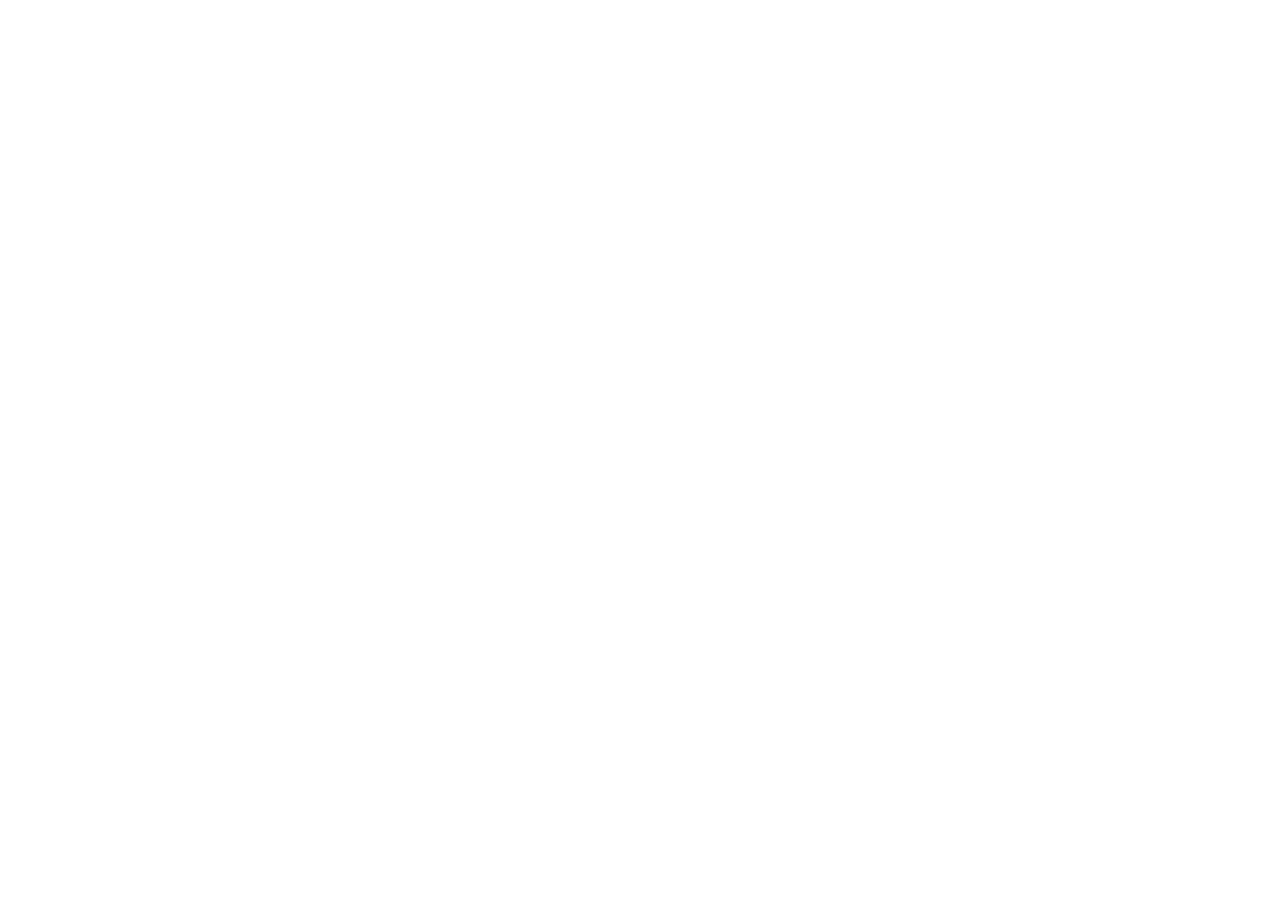
==== fileserver/fileserver.wasm/wwwroot/index.html @ 4a0f6b42 "Refactoring, Added Blazor wasm client" ====
<!DOCTYPE html>
<html lang="en">

<head>
    <meta charset="utf-8" />
    <meta name="viewport" content="width=device-width, initial-scale=1.0" />
    <title>مدير الملفات</title>
    <base href="/" />
    <link rel="stylesheet" href="lib/bootstrap/dist/css/bootstrap.min.css" />
    <link rel="stylesheet" href="css/app.css" />
    <link href="fileserver.wasm.styles.css" rel="stylesheet" />
</head>

<body>
    <div id="app"></div>
    <script src="_framework/blazor.webassembly.js"></script>
</body>
</html>
---- fileserver/fileserver.wasm/wwwroot/css/app.css ----
html, body {

}
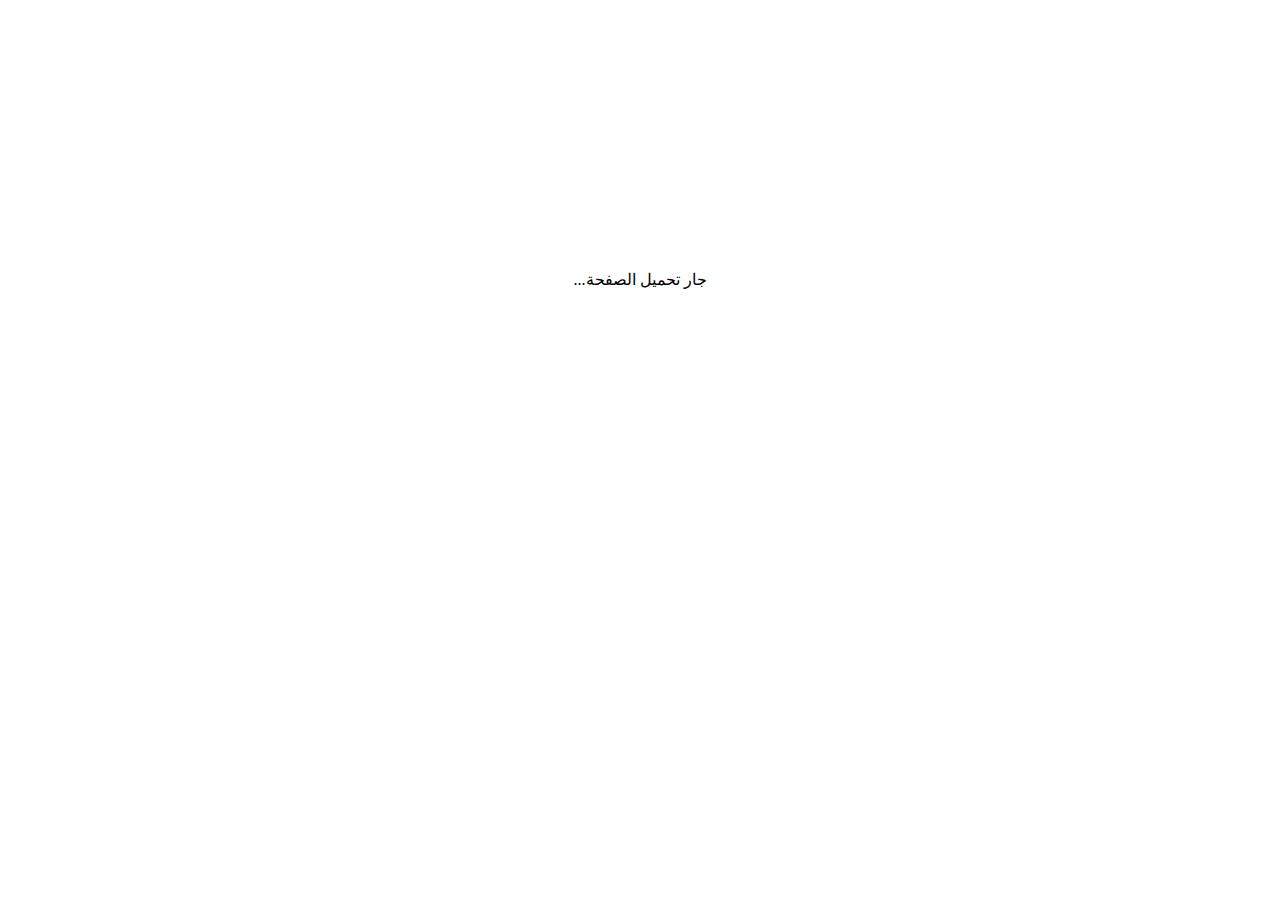
==== commit 454b157e: "Enhance RTL support and loading indication" ====
--- a/fileserver/fileserver.wasm/wwwroot/index.html
+++ b/fileserver/fileserver.wasm/wwwroot/index.html
@@ -11,8 +11,12 @@
     <link href="fileserver.wasm.styles.css" rel="stylesheet" />
 </head>
 
-<body>
-    <div id="app"></div>
+<body style="direction: rtl">
+    <div id="app">
+        <div style="text-align: center; margin-top: 30vh">
+            جار تحميل الصفحة...
+        </div>
+    </div>
     <script src="_framework/blazor.webassembly.js"></script>
 </body>
 </html>